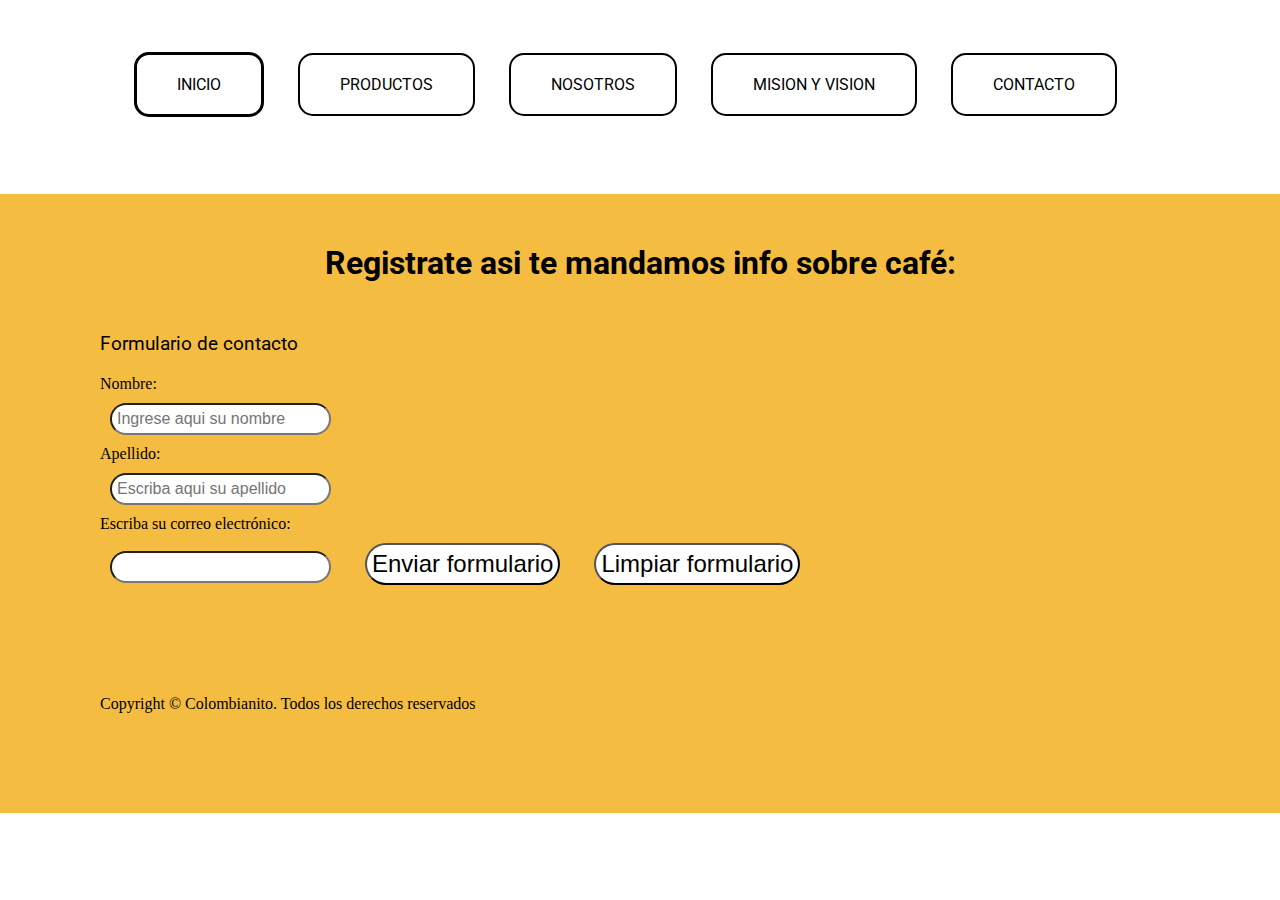
==== pages/contacto.html @ 761c8a6e "Le agregamos los CDN de Bootstrap a una antigua página" ====
<!DOCTYPE html>
<html lang="en">
<head>
    <meta charset="UTF-8">
    <meta http-equiv="X-UA-Compatible" content="IE=edge">
    <meta name="viewport" content="width=device-width, initial-scale=1.0">
    <link href="https://cdn.jsdelivr.net/npm/bootstrap@5.1.3/dist/css/bootstrap.min.css" rel="stylesheet" integrity="sha384-1BmE4kWBq78iYhFldvKuhfTAU6auU8tT94WrHftjDbrCEXSU1oBoqyl2QvZ6jIW3" crossorigin="anonymous">
    <title>Colombianito</title>
    <link rel="preconnect" href="https://fonts.googleapis.com">
    <link rel="preconnect" href="https://fonts.gstatic.com" crossorigin>
    <link href="https://fonts.googleapis.com/css2?family=Montserrat:ital,wght@0,100;0,500;1,100;1,400&family=Roboto&display=swap" rel="stylesheet">
    <link rel="stylesheet" href="..//css/style.css">
</head>
<body>
    <header>
        <!-- Colocamos una lista no ordenada para los enlaces -->
        <nav>
            <ul class="main-menu">
                <li>
                    <a href="../index.html" class="bordes-redondeados">INICIO</a>
                </li>
                <li>
                    <a href="productos.html">PRODUCTOS</a>
                </li>
                <li>
                    <a href="nosotros.html">NOSOTROS</a>
                </li>
                <li>
                    <a href="mision-vision.html">MISION Y VISION</a>
                </li>
                <li>
                    <a href="contacto.html">CONTACTO</a>
                </li>
            </ul>
        </nav>
    </header>
    <main>
        <h1>Registrate asi te mandamos info sobre café:</h1>
            <!-- Introducimos el formulario -->
        <form class="form">
            <fieldset class="fieldset">
                <legend>Formulario de contacto</legend>
                <!-- Label e input para el nombre -->
                <label for="nombre_apellido">Nombre:</label>
                <input type="text" name="nombre" placeholder="Ingrese aqui su nombre">
                <!-- Label e input para el apellido -->
                <label for="nombre_apellido">Apellido:</label>
                <input type="text" name="nombre" placeholder="Escriba aqui su apellido">
                <!-- Label e input para el correo electrónico -->
                <label for="email">Escriba su correo electrónico:</label>
                <input type="email" name="email">
                <!-- Botón para enviar formulario -->
                <input type="submit" value="Enviar formulario" class="boton">
                <!-- Botón para limpiar el formulario -->
                <input type="reset" value="Limpiar formulario" class="boton">
            </fieldset>
        </form>
    </main>
    <!-- Colocamos el pie de página -->
    <footer>
        <div class="footer">
            Copyright &copy; Colombianito. Todos los derechos reservados
        </div>
    </footer>
    <script src="https://cdn.jsdelivr.net/npm/bootstrap@5.1.3/dist/js/bootstrap.bundle.min.js" integrity="sha384-ka7Sk0Gln4gmtz2MlQnikT1wXgYsOg+OMhuP+IlRH9sENBO0LRn5q+8nbTov4+1p" crossorigin="anonymous"></script>
</body>
</html>
---- css/style.css ----
*{
    margin: 0;
    padding: 0;
}

/* A continuacion armamos nuestro menu navegable... */
.main-menu{
    text-align: center;
    padding-top: 75px;
    list-style-type: none;
}
.main-menu li{
    display: inline-block;
}
li a{
    text-decoration: none;
    font-family: 'Roboto', sans-serif;
    color: black;
    border: solid 2px black;
    padding: 20px 40px 20px 40px;
    margin-right: 30px;
    border-radius: 15px;
}
.bordes-redondeados{
    border-width: 3px;
}

/* Customizamos un poco la etiqueta <main> y la etiqueta <section>... */
main{
    background-color: #f5bc42;
}
section{
    margin-left: 100px;
}

/* Le damos estilo a las clases que elgemimos para las imagenes y el video... */
.section-inicio__imagen{
    width: 600px;
    height: 300px;
    margin-left: 30px;
}
.section-inicio__video{
    width: 600px;
    height: 300px;
    margin-left: 30px;
}
.section-productos__imagen{
    width: 600px;
    height: 300px;
    margin-left: 30px;
}
.section-nosotros__imagen{
    width: 400px;
    height: 200px;
    margin-left: 30px;
}

/* Le damos un estilo distinto al h1 de la pagina "nosotros"... */
.section-nosotros__h1{
    text-align: left;
    margin-left: 50px;
}

/* Le damos estilo a las etiquetas <h1>, <h2> y <p>... */
h1{
    margin: 100px 0px 50px 0px;
    padding-top: 50px;
    text-align: center;
    font-size: xx-large;
    color: black;
    font-family: 'Roboto', sans-serif;
}
h2{
    margin: 50px 0px 50px 20px;
    text-align: left;
    font-size: x-large;
    color: black;
    font-family: 'Roboto', sans-serif;
}
p{
    font-size: large;
    font-weight: bold;
    margin-left: 120px;
    font-family: 'Roboto', sans-serif;
}

/* Le colocamos una imagen de fondo a la etiqueta <section> de la pagina "mision-vision"... */
.imagen-fondo{
    width: 1200px;
    height: 600px;
    background-image: url(../assets/fondo-cafe.jpg);
}

/* Le damos estilo al <footer>... */
footer{
    padding: 100px 0px 100px 0px;
    background-color: #f5bc42;
}

/* Le aplicamos un margin al <div> dentro del <footer>... */
.footer{
    margin-left: 100px;
}

/* Comenzamos a modificar el formulario de la pagina de "contacto"... */

/* Primero le aplicamos estilos a las etiquetas... */
fieldset legend{
    padding-bottom: 20px;
    font-family: 'Roboto', sans-serif;
    color: black;
    font-size: larger;
}
fieldset label{
    display: block;
}
fieldset input{
    font-size: medium;
    margin: 10px;
    padding: 5px;
    border-radius: 30px;
}

/* Luego le aplicamos a las clases... */
.fieldset{
    border: none;
    margin-left: 100px;
}
.boton{
    font-size: x-large;
    margin-left: 20px;
    padding: 5px;
    background-color: white;
    border-radius: 30px;
}
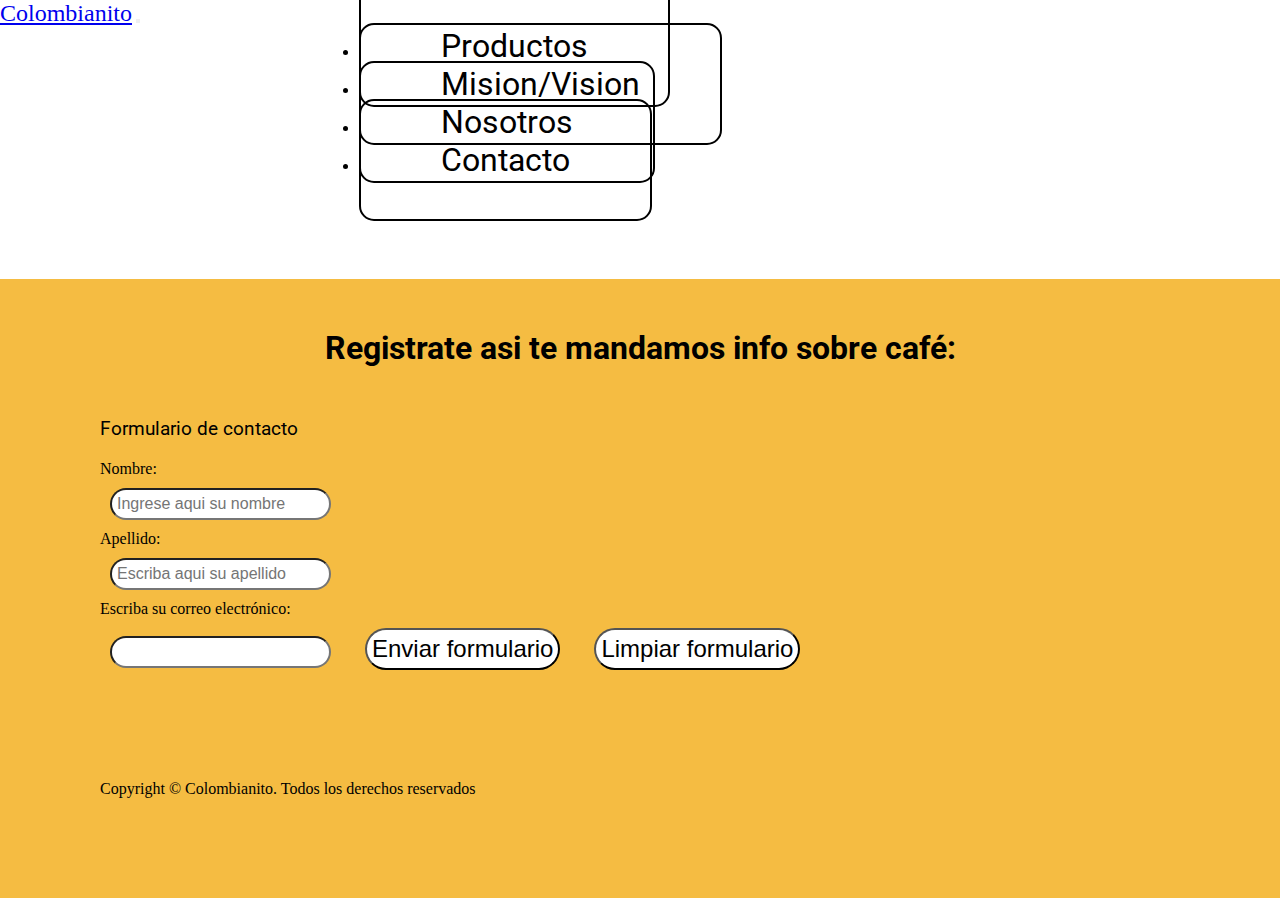
==== commit b562385f: "Agregamos un menú con Bootstrap y lo personalizamos con css" ====
--- a/pages/contacto.html
+++ b/pages/contacto.html
@@ -14,24 +14,31 @@
 <body>
     <header>
         <!-- Colocamos una lista no ordenada para los enlaces -->
-        <nav>
-            <ul class="main-menu">
-                <li>
-                    <a href="../index.html" class="bordes-redondeados">INICIO</a>
-                </li>
-                <li>
-                    <a href="productos.html">PRODUCTOS</a>
-                </li>
-                <li>
-                    <a href="nosotros.html">NOSOTROS</a>
-                </li>
-                <li>
-                    <a href="mision-vision.html">MISION Y VISION</a>
-                </li>
-                <li>
-                    <a href="contacto.html">CONTACTO</a>
-                </li>
-            </ul>
+        <nav class="navbar navbar-expand-lg navbar-light fondo">
+            <div class="container-fluid">
+                <a class="navbar-brand inicio" href="../index.html">Colombianito</a>
+                <button class="navbar-toggler" type="button" data-bs-toggle="collapse" data-bs-target="#navbarNav"
+                    aria-controls="navbarNav" aria-expanded="false" aria-label="Toggle navigation">
+                    <span class="navbar-toggler-icon"></span>
+                </button>
+                <div class="collapse navbar-collapse menu" id="navbarNav">
+                    <ul class="navbar-nav">
+                        <li class="nav-item">
+                            <a class="nav-link" href="productos.html">Productos</a>
+                        </li>
+                        <li class="nav-item">
+                            <a class="nav-link" href="mision-vision.html">Mision/Vision</a>
+                        </li>
+                        <li class="nav-item">
+                            <a class="nav-link" href="nosotros.html">Nosotros</a>
+                        </li>
+                        <li class="nav-item">
+                            <a class="nav-link" href="contacto.html">Contacto</a>
+                        </li>
+                        
+                    </ul>
+                </div>
+            </div>
         </nav>
     </header>
     <main>
--- a/css/style.css
+++ b/css/style.css
@@ -5,26 +5,37 @@
 }
 
 /* A continuacion armamos nuestro menu navegable... */
-.main-menu{
+/* .main-menu{
     text-align: center;
     padding-top: 75px;
     list-style-type: none;
+} */
+/* .main-menu li{
+    display: inline-block;
+} */
+.menu{
+    display: flex;
+    justify-content: space-around;
 }
-.main-menu li{
-    display: inline-block;
+.fondo{
+    background-color: white;
+}
+.inicio{
+    font-size: x-large;
 }
 li a{
     text-decoration: none;
     font-family: 'Roboto', sans-serif;
     color: black;
     border: solid 2px black;
-    padding: 20px 40px 20px 40px;
-    margin-right: 30px;
+    font-size: xx-large;
+    padding: 40px 80px 40px 80px;
+    margin-right: 200px;
     border-radius: 15px;
 }
-.bordes-redondeados{
+/* .bordes-redondeados{
     border-width: 3px;
-}
+} */
 
 /* Customizamos un poco la etiqueta <main> y la etiqueta <section>... */
 main{
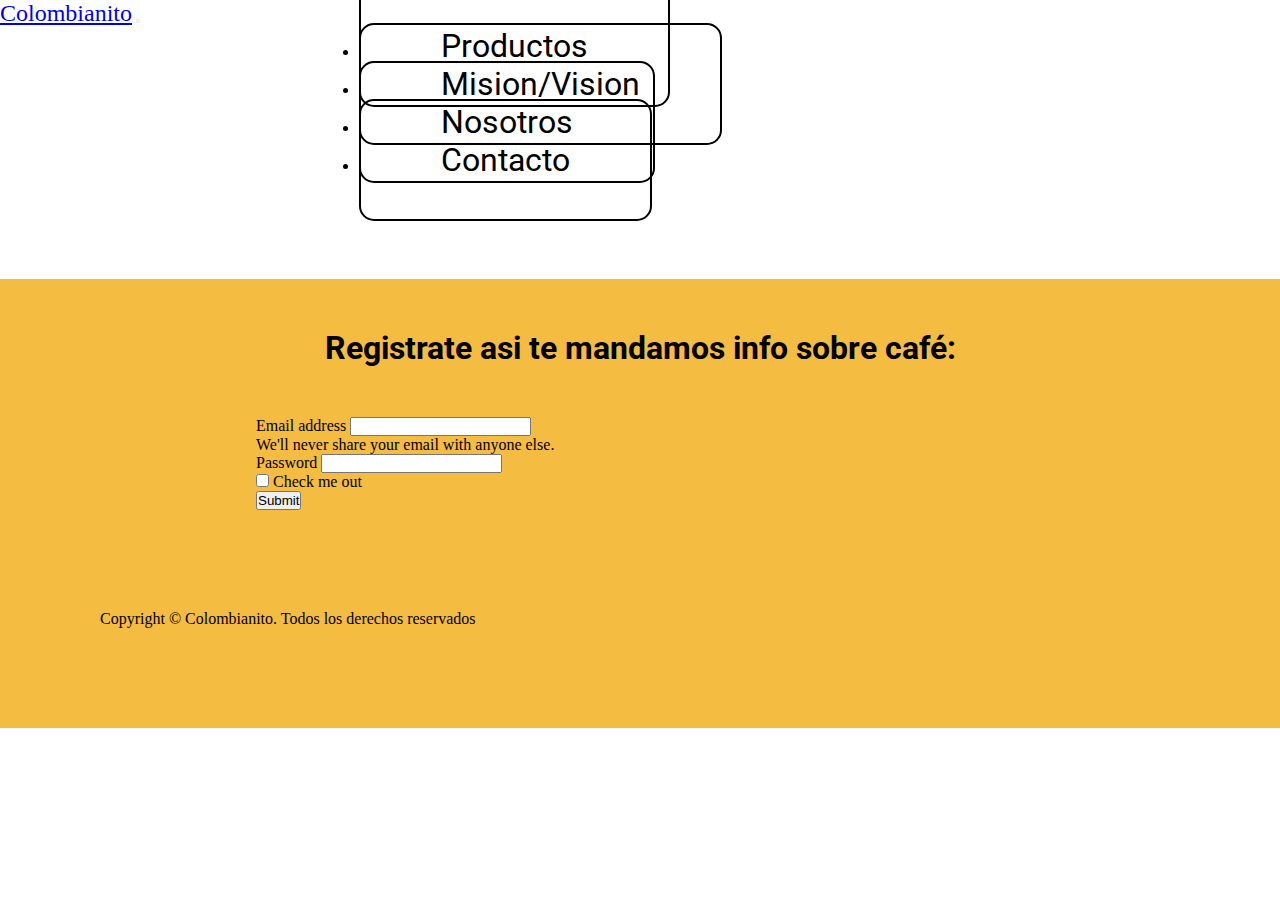
==== commit 208a045f: "Agregamos un formulario con Bootstrap y lo personalizamos un poco para que se vea mejor" ====
--- a/pages/contacto.html
+++ b/pages/contacto.html
@@ -1,16 +1,21 @@
 <!DOCTYPE html>
 <html lang="en">
+
 <head>
     <meta charset="UTF-8">
     <meta http-equiv="X-UA-Compatible" content="IE=edge">
     <meta name="viewport" content="width=device-width, initial-scale=1.0">
-    <link href="https://cdn.jsdelivr.net/npm/bootstrap@5.1.3/dist/css/bootstrap.min.css" rel="stylesheet" integrity="sha384-1BmE4kWBq78iYhFldvKuhfTAU6auU8tT94WrHftjDbrCEXSU1oBoqyl2QvZ6jIW3" crossorigin="anonymous">
+    <link href="https://cdn.jsdelivr.net/npm/bootstrap@5.1.3/dist/css/bootstrap.min.css" rel="stylesheet"
+        integrity="sha384-1BmE4kWBq78iYhFldvKuhfTAU6auU8tT94WrHftjDbrCEXSU1oBoqyl2QvZ6jIW3" crossorigin="anonymous">
     <title>Colombianito</title>
     <link rel="preconnect" href="https://fonts.googleapis.com">
     <link rel="preconnect" href="https://fonts.gstatic.com" crossorigin>
-    <link href="https://fonts.googleapis.com/css2?family=Montserrat:ital,wght@0,100;0,500;1,100;1,400&family=Roboto&display=swap" rel="stylesheet">
+    <link
+        href="https://fonts.googleapis.com/css2?family=Montserrat:ital,wght@0,100;0,500;1,100;1,400&family=Roboto&display=swap"
+        rel="stylesheet">
     <link rel="stylesheet" href="..//css/style.css">
 </head>
+
 <body>
     <header>
         <!-- Colocamos una lista no ordenada para los enlaces -->
@@ -35,7 +40,7 @@
                         <li class="nav-item">
                             <a class="nav-link" href="contacto.html">Contacto</a>
                         </li>
-                        
+
                     </ul>
                 </div>
             </div>
@@ -43,24 +48,22 @@
     </header>
     <main>
         <h1>Registrate asi te mandamos info sobre café:</h1>
-            <!-- Introducimos el formulario -->
+        <!-- Introducimos el formulario -->
         <form class="form">
-            <fieldset class="fieldset">
-                <legend>Formulario de contacto</legend>
-                <!-- Label e input para el nombre -->
-                <label for="nombre_apellido">Nombre:</label>
-                <input type="text" name="nombre" placeholder="Ingrese aqui su nombre">
-                <!-- Label e input para el apellido -->
-                <label for="nombre_apellido">Apellido:</label>
-                <input type="text" name="nombre" placeholder="Escriba aqui su apellido">
-                <!-- Label e input para el correo electrónico -->
-                <label for="email">Escriba su correo electrónico:</label>
-                <input type="email" name="email">
-                <!-- Botón para enviar formulario -->
-                <input type="submit" value="Enviar formulario" class="boton">
-                <!-- Botón para limpiar el formulario -->
-                <input type="reset" value="Limpiar formulario" class="boton">
-            </fieldset>
+            <div class="mb-3">
+                <label for="exampleInputEmail1" class="form-label">Email address</label>
+                <input type="email" class="form-control" id="exampleInputEmail1" aria-describedby="emailHelp">
+                <div id="emailHelp" class="form-text">We'll never share your email with anyone else.</div>
+            </div>
+            <div class="mb-3">
+                <label for="exampleInputPassword1" class="form-label">Password</label>
+                <input type="password" class="form-control" id="exampleInputPassword1">
+            </div>
+            <div class="mb-3 form-check">
+                <input type="checkbox" class="form-check-input" id="exampleCheck1">
+                <label class="form-check-label" for="exampleCheck1">Check me out</label>
+            </div>
+            <button type="submit" class="btn btn-primary">Submit</button>
         </form>
     </main>
     <!-- Colocamos el pie de página -->
@@ -69,6 +72,9 @@
             Copyright &copy; Colombianito. Todos los derechos reservados
         </div>
     </footer>
-    <script src="https://cdn.jsdelivr.net/npm/bootstrap@5.1.3/dist/js/bootstrap.bundle.min.js" integrity="sha384-ka7Sk0Gln4gmtz2MlQnikT1wXgYsOg+OMhuP+IlRH9sENBO0LRn5q+8nbTov4+1p" crossorigin="anonymous"></script>
+    <script src="https://cdn.jsdelivr.net/npm/bootstrap@5.1.3/dist/js/bootstrap.bundle.min.js"
+        integrity="sha384-ka7Sk0Gln4gmtz2MlQnikT1wXgYsOg+OMhuP+IlRH9sENBO0LRn5q+8nbTov4+1p"
+        crossorigin="anonymous"></script>
 </body>
+
 </html>--- a/css/style.css
+++ b/css/style.css
@@ -117,7 +117,10 @@
 /* Comenzamos a modificar el formulario de la pagina de "contacto"... */
 
 /* Primero le aplicamos estilos a las etiquetas... */
-fieldset legend{
+.form{
+    margin: 0 20%;
+}
+/* fieldset legend{
     padding-bottom: 20px;
     font-family: 'Roboto', sans-serif;
     color: black;
@@ -131,7 +134,7 @@
     margin: 10px;
     padding: 5px;
     border-radius: 30px;
-}
+} */
 
 /* Luego le aplicamos a las clases... */
 .fieldset{
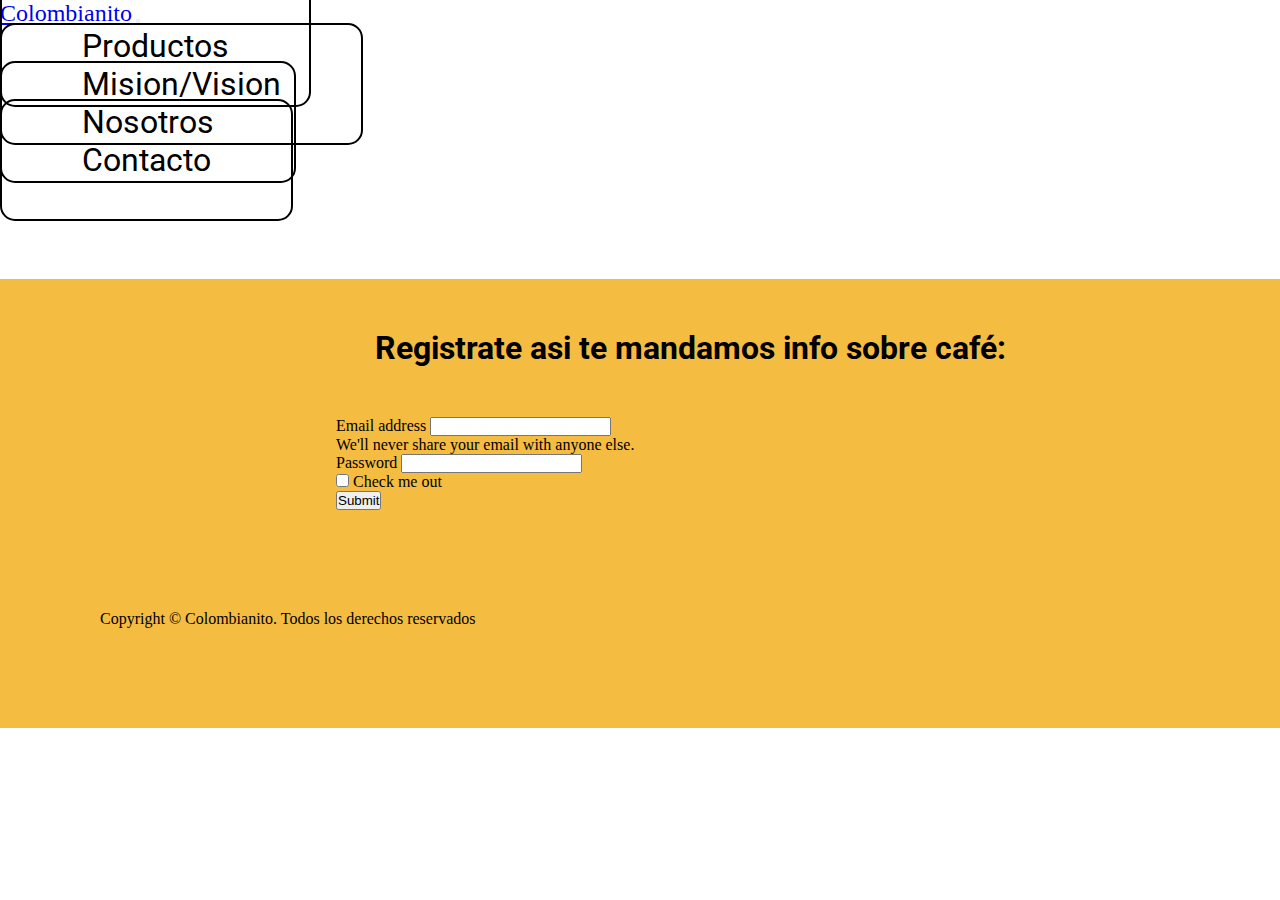
==== commit 8a7506bb: "Agregamos imagenes responsive de Bootstrap en (inicio) y arreglamos un poco los comentarios del codi" ====
--- a/pages/contacto.html
+++ b/pages/contacto.html
@@ -18,7 +18,7 @@
 
 <body>
     <header>
-        <!-- Colocamos una lista no ordenada para los enlaces -->
+        <!--Colocamos un menu de bootstrap -->
         <nav class="navbar navbar-expand-lg navbar-light fondo">
             <div class="container-fluid">
                 <a class="navbar-brand inicio" href="../index.html">Colombianito</a>
@@ -47,24 +47,26 @@
         </nav>
     </header>
     <main>
-        <h1>Registrate asi te mandamos info sobre café:</h1>
-        <!-- Introducimos el formulario -->
-        <form class="form">
-            <div class="mb-3">
-                <label for="exampleInputEmail1" class="form-label">Email address</label>
-                <input type="email" class="form-control" id="exampleInputEmail1" aria-describedby="emailHelp">
-                <div id="emailHelp" class="form-text">We'll never share your email with anyone else.</div>
-            </div>
-            <div class="mb-3">
-                <label for="exampleInputPassword1" class="form-label">Password</label>
-                <input type="password" class="form-control" id="exampleInputPassword1">
-            </div>
-            <div class="mb-3 form-check">
-                <input type="checkbox" class="form-check-input" id="exampleCheck1">
-                <label class="form-check-label" for="exampleCheck1">Check me out</label>
-            </div>
-            <button type="submit" class="btn btn-primary">Submit</button>
-        </form>
+        <section>
+            <!-- Introducimos el formulario -->
+            <h1>Registrate asi te mandamos info sobre café:</h1>
+            <form class="form">
+                <div class="mb-3">
+                    <label for="exampleInputEmail1" class="form-label">Email address</label>
+                    <input type="email" class="form-control" id="exampleInputEmail1" aria-describedby="emailHelp">
+                    <div id="emailHelp" class="form-text">We'll never share your email with anyone else.</div>
+                </div>
+                <div class="mb-3">
+                    <label for="exampleInputPassword1" class="form-label">Password</label>
+                    <input type="password" class="form-control" id="exampleInputPassword1">
+                </div>
+                <div class="mb-3 form-check">
+                    <input type="checkbox" class="form-check-input" id="exampleCheck1">
+                    <label class="form-check-label" for="exampleCheck1">Check me out</label>
+                </div>
+                <button type="submit" class="btn btn-primary">Submit</button>
+            </form>     
+        </section>
     </main>
     <!-- Colocamos el pie de página -->
     <footer>
--- a/css/style.css
+++ b/css/style.css
@@ -5,17 +5,10 @@
 }
 
 /* A continuacion armamos nuestro menu navegable... */
-/* .main-menu{
-    text-align: center;
-    padding-top: 75px;
-    list-style-type: none;
-} */
-/* .main-menu li{
-    display: inline-block;
-} */
+
 .menu{
     display: flex;
-    justify-content: space-around;
+    justify-content: space-between;
 }
 .fondo{
     background-color: white;
@@ -30,12 +23,9 @@
     border: solid 2px black;
     font-size: xx-large;
     padding: 40px 80px 40px 80px;
-    margin-right: 200px;
+    margin-right: 15px;
     border-radius: 15px;
 }
-/* .bordes-redondeados{
-    border-width: 3px;
-} */
 
 /* Customizamos un poco la etiqueta <main> y la etiqueta <section>... */
 main{
@@ -47,24 +37,19 @@
 
 /* Le damos estilo a las clases que elgemimos para las imagenes y el video... */
 .section-inicio__imagen{
-    width: 600px;
-    height: 300px;
-    margin-left: 30px;
+    width: 50%;
+    height: 50%;
 }
 .section-inicio__video{
-    width: 600px;
-    height: 300px;
-    margin-left: 30px;
+    width: 70%;
+    height: 100%;
+}
+.section-productos__primer-imagen{
+    width: 70%;
 }
 .section-productos__imagen{
-    width: 600px;
-    height: 300px;
-    margin-left: 30px;
-}
-.section-nosotros__imagen{
-    width: 400px;
-    height: 200px;
-    margin-left: 30px;
+    width: 90%;
+    height: 90%;
 }
 
 /* Le damos un estilo distinto al h1 de la pagina "nosotros"... */
@@ -96,13 +81,6 @@
     font-family: 'Roboto', sans-serif;
 }
 
-/* Le colocamos una imagen de fondo a la etiqueta <section> de la pagina "mision-vision"... */
-.imagen-fondo{
-    width: 1200px;
-    height: 600px;
-    background-image: url(../assets/fondo-cafe.jpg);
-}
-
 /* Le damos estilo al <footer>... */
 footer{
     padding: 100px 0px 100px 0px;
@@ -120,21 +98,6 @@
 .form{
     margin: 0 20%;
 }
-/* fieldset legend{
-    padding-bottom: 20px;
-    font-family: 'Roboto', sans-serif;
-    color: black;
-    font-size: larger;
-}
-fieldset label{
-    display: block;
-}
-fieldset input{
-    font-size: medium;
-    margin: 10px;
-    padding: 5px;
-    border-radius: 30px;
-} */
 
 /* Luego le aplicamos a las clases... */
 .fieldset{
